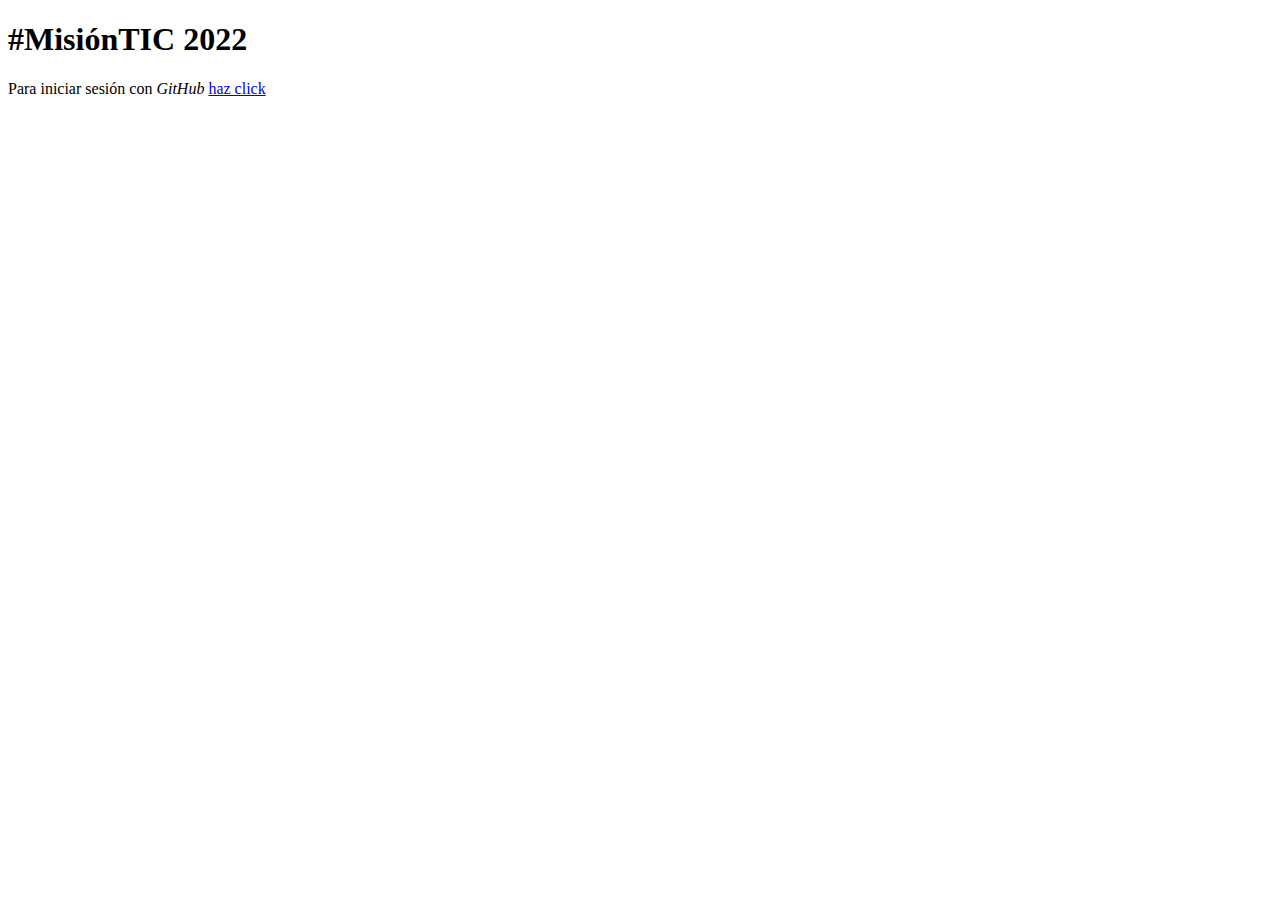
==== target/classes/static/index.html @ 10808cac "load machine" ====
<!DOCTYPE html>
<html lang="en">
    <head>
        <meta charset="UTF-8" />
        <meta http-equiv="X-UA-Compatible" content="IE-Edge" />
        <meta name="viewport" content="width=device-width, initial-scale=1" />
        <meta name="author" content="Carlos Sierra" />
        <meta name="description" content="Ejemplo de autenticacion con OAuth2" />
        <meta name="keywords" content="OAuth2, MisionTIC, Sergio Arboleda" />

        <title>Demo OAuth2 SergioArboleda</title>
        <base href="/" />

        <link rel="stylesheet" type="text/css" href="/webjars/bootstrap/css/bootstrap.min.css" />
        <script type="text/javascript" src="/webjars/jquery/jquery.min.js"></script>
        <script type="text/javascript" src="/webjars/bootstrap/js/bootstrap.min.js"></script>
    </head>
    <body>
        <h1>#Misi&oacute;nTIC 2022</h1>
        <div class="container unauthenticated">
            Para iniciar sesi&oacute;n con <i>GitHub</i>
            <a href="/oauth2/authorization/github">haz click</a>
        </div>
        <div class="container authenticated" style="display:none">
            Autenticado como : <span id="user"></span>
        </div>
    </body>

<script type="text/javascript">
    $.get("/user", function (data){
        console.log(data);
        $("#user").html(data.name);
        $(".unauthenticated").hide();
        $(".authenticated").show();
    })
</script>
</html>
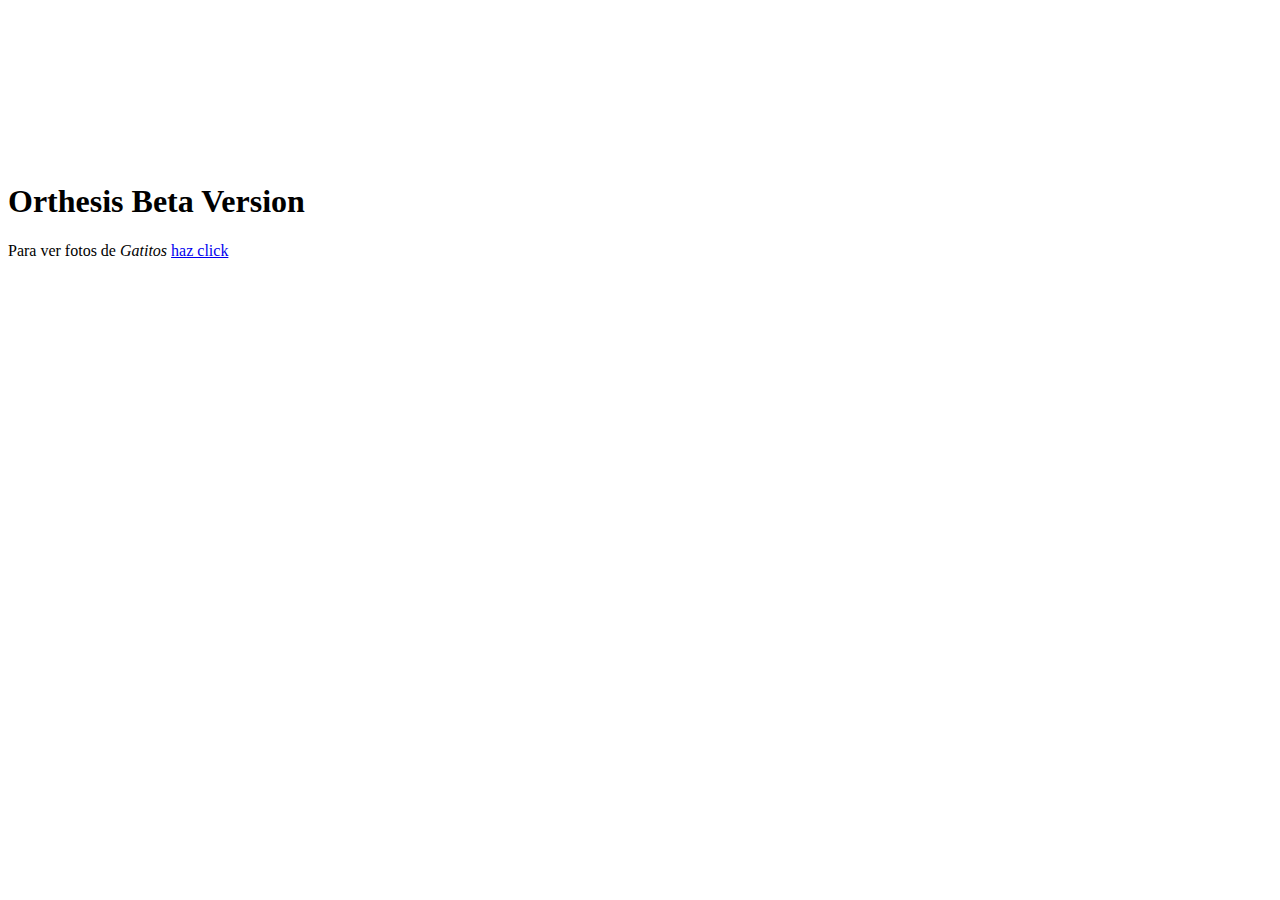
==== commit 35427a0a: "front test" ====
--- a/target/classes/static/index.html
+++ b/target/classes/static/index.html
@@ -8,18 +8,19 @@
         <meta name="description" content="Ejemplo de autenticacion con OAuth2" />
         <meta name="keywords" content="OAuth2, MisionTIC, Sergio Arboleda" />
 
-        <title>Demo OAuth2 SergioArboleda</title>
+        <title>Orthesis Team7</title>
         <base href="/" />
 
         <link rel="stylesheet" type="text/css" href="/webjars/bootstrap/css/bootstrap.min.css" />
         <script type="text/javascript" src="/webjars/jquery/jquery.min.js"></script>
         <script type="text/javascript" src="/webjars/bootstrap/js/bootstrap.min.js"></script>
+        <canvas id="canvas"></canvas>
     </head>
     <body>
-        <h1>#Misi&oacute;nTIC 2022</h1>
+        <h1>Orthesis Beta Version</h1>
         <div class="container unauthenticated">
-            Para iniciar sesi&oacute;n con <i>GitHub</i>
-            <a href="/oauth2/authorization/github">haz click</a>
+            Para ver fotos de <i>Gatitos</i>
+            <a href="https://www.google.com/search?q=fotos+de+gatitos&sxsrf=ALiCzsZgVwlPmG8JW4_ImvhqmsUlyxa3vw:1665940612275&source=lnms&tbm=isch&sa=X&ved=2ahUKEwiLiKWzoOX6AhUwTTABHXblC3cQ_AUoAXoECAIQAw&biw=1366&bih=695&dpr=1">haz click</a>
         </div>
         <div class="container authenticated" style="display:none">
             Autenticado como : <span id="user"></span>
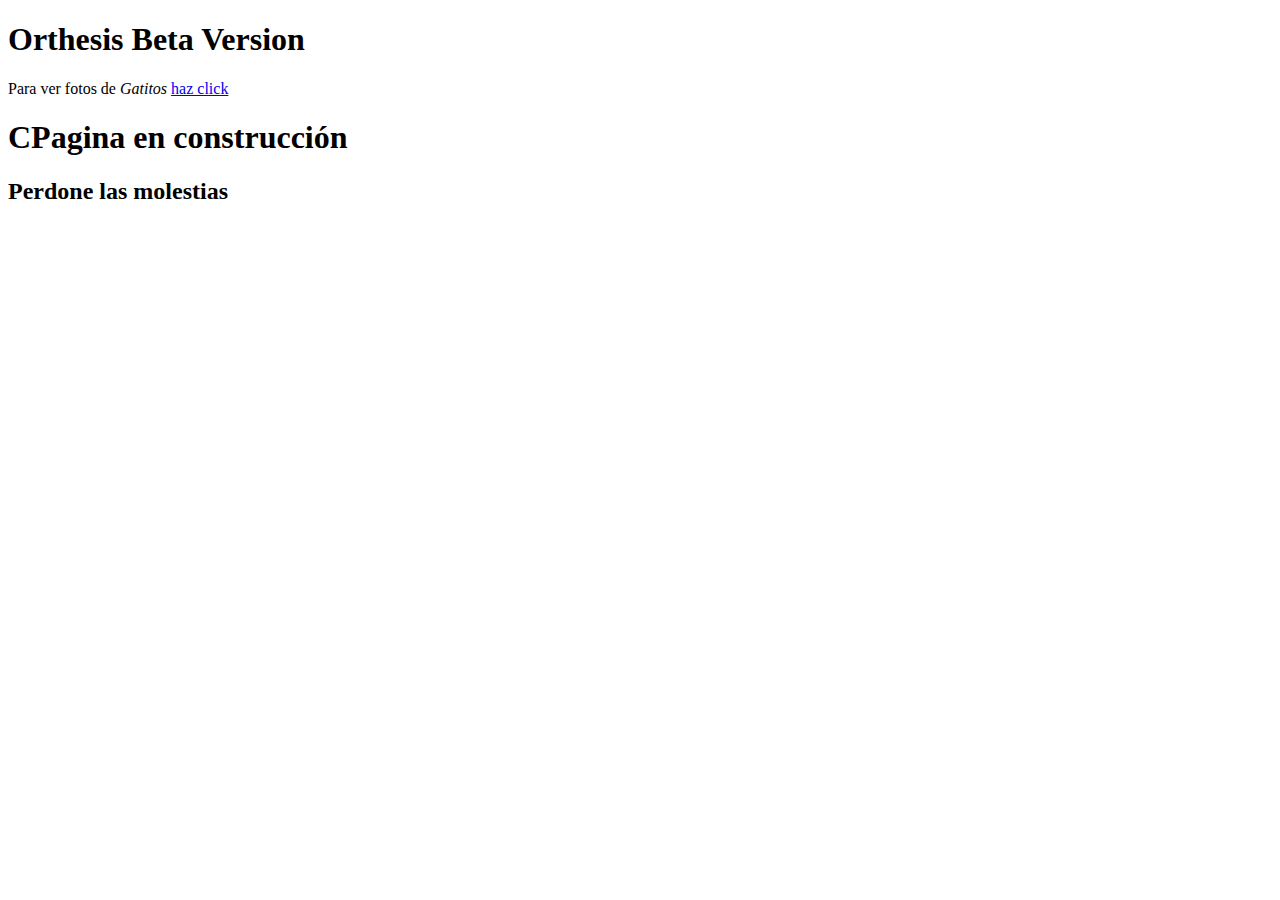
==== commit 37c04e39: "front beta" ====
--- a/target/classes/static/index.html
+++ b/target/classes/static/index.html
@@ -4,9 +4,9 @@
         <meta charset="UTF-8" />
         <meta http-equiv="X-UA-Compatible" content="IE-Edge" />
         <meta name="viewport" content="width=device-width, initial-scale=1" />
-        <meta name="author" content="Carlos Sierra" />
+        <meta name="author" content="Juan Cañas" />
         <meta name="description" content="Ejemplo de autenticacion con OAuth2" />
-        <meta name="keywords" content="OAuth2, MisionTIC, Sergio Arboleda" />
+        <meta name="keywords" content="Orthesis, MisionTIC, Sergio Arboleda" />
 
         <title>Orthesis Team7</title>
         <base href="/" />
@@ -14,7 +14,8 @@
         <link rel="stylesheet" type="text/css" href="/webjars/bootstrap/css/bootstrap.min.css" />
         <script type="text/javascript" src="/webjars/jquery/jquery.min.js"></script>
         <script type="text/javascript" src="/webjars/bootstrap/js/bootstrap.min.js"></script>
-        <canvas id="canvas"></canvas>
+        <link rel="stylesheet" href="style.css">
+        <script src="logic.js"></script>
     </head>
     <body>
         <h1>Orthesis Beta Version</h1>
@@ -25,6 +26,12 @@
         <div class="container authenticated" style="display:none">
             Autenticado como : <span id="user"></span>
         </div>
+        <div id="canvas-shapes"></div>
+        <div class="content">
+            <h1>CPagina en construcción</h1>
+            <h2>Perdone las molestias</h2>
+        </div>  
+<!--You Can Change shapes With "circle" , "square" , "triangle", "hexa" or custom image at Bottom of Js code -->
     </body>
 
 <script type="text/javascript">
--- a/target/classes/static/style.css
+++ b/target/classes/static/style.css
@@ -0,0 +1,31 @@
+*{
+    margin: 0;
+    padding: 0;
+    font-family: 'Montserrat', sans-serif;
+  
+}
+
+body{
+    background:#333;
+}
+
+.content{
+    position:absolute;
+    z-index:999;
+    color:#fff;
+    top:50%;
+    left:15%;
+    transform:translateY(-50%);
+    user-select:none;
+  }
+
+  h1{
+    font-size:70px;
+    margin-bottom:10px;
+    text-shadow:0 10px 50px #000;
+  }
+
+  h2{
+    font-size:30px;
+      text-shadow:0 10px 50px #000;
+}
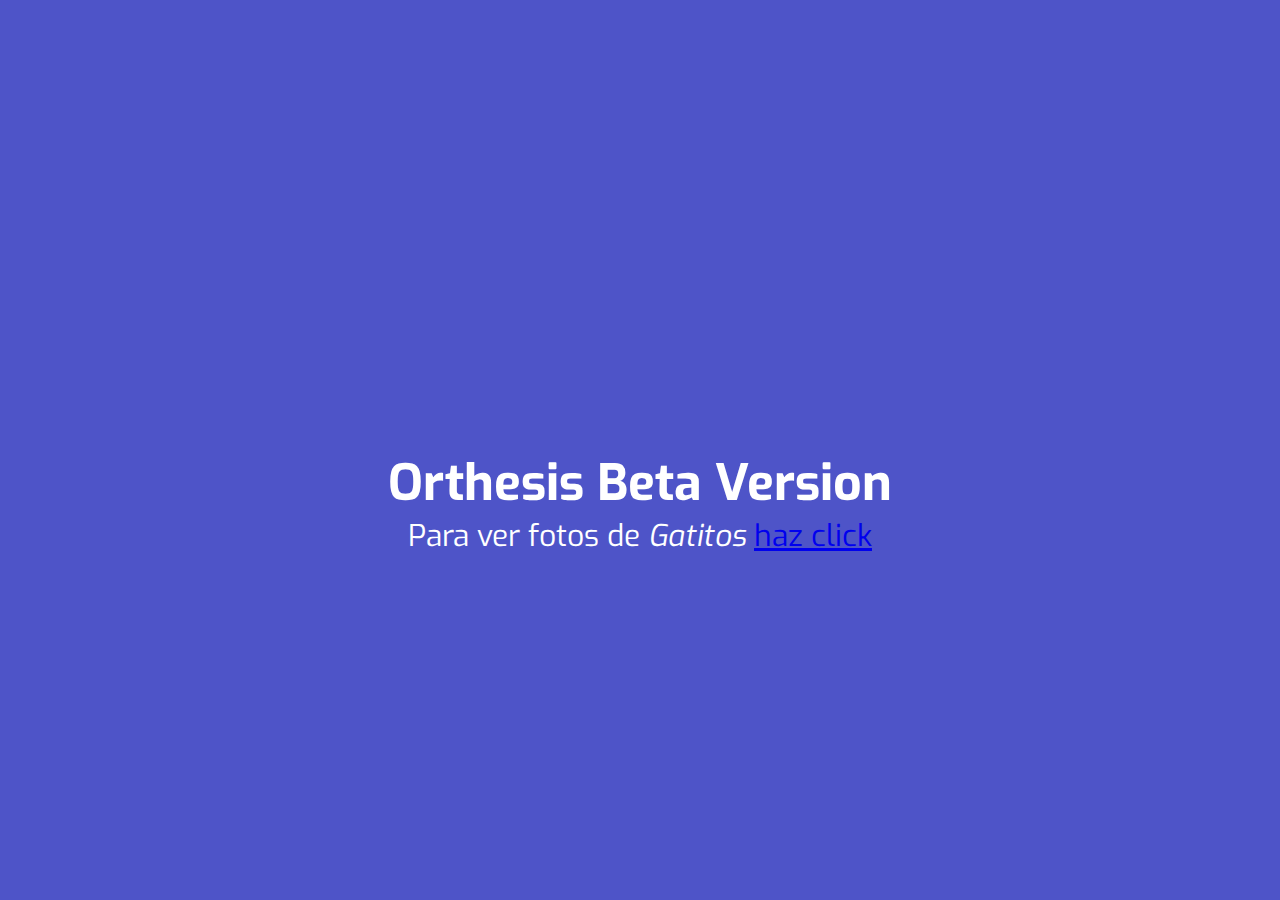
==== commit e95cecb7: "front 3.0" ====
--- a/target/classes/static/index.html
+++ b/target/classes/static/index.html
@@ -14,23 +14,36 @@
         <link rel="stylesheet" type="text/css" href="/webjars/bootstrap/css/bootstrap.min.css" />
         <script type="text/javascript" src="/webjars/jquery/jquery.min.js"></script>
         <script type="text/javascript" src="/webjars/bootstrap/js/bootstrap.min.js"></script>
-        <link rel="stylesheet" href="style.css">
-        <script src="logic.js"></script>
+        <link rel="stylesheet" type="text/css" href="src\main\resources\static\style.css">
+        <script src="src\main\resources\static\index.html"></script>
     </head>
     <body>
-        <h1>Orthesis Beta Version</h1>
-        <div class="container unauthenticated">
-            Para ver fotos de <i>Gatitos</i>
-            <a href="https://www.google.com/search?q=fotos+de+gatitos&sxsrf=ALiCzsZgVwlPmG8JW4_ImvhqmsUlyxa3vw:1665940612275&source=lnms&tbm=isch&sa=X&ved=2ahUKEwiLiKWzoOX6AhUwTTABHXblC3cQ_AUoAXoECAIQAw&biw=1366&bih=695&dpr=1">haz click</a>
-        </div>
+        
         <div class="container authenticated" style="display:none">
             Autenticado como : <span id="user"></span>
         </div>
-        <div id="canvas-shapes"></div>
-        <div class="content">
-            <h1>CPagina en construcción</h1>
-            <h2>Perdone las molestias</h2>
-        </div>  
+        <div class="context">
+            <h1>Orthesis Beta Version</h1>
+            <div class="container">
+                Para ver fotos de <i>Gatitos</i>
+                <a href="https://www.google.com/search?q=fotos+de+gatitos&sxsrf=ALiCzsZgVwlPmG8JW4_ImvhqmsUlyxa3vw:1665940612275&source=lnms&tbm=isch&sa=X&ved=2ahUKEwiLiKWzoOX6AhUwTTABHXblC3cQ_AUoAXoECAIQAw&biw=1366&bih=695&dpr=1">haz click</a>
+            </div>
+        </div>
+    
+        <div class="area" >
+                <ul class="circles">
+                        <li></li>
+                        <li></li>
+                        <li></li>
+                        <li></li>
+                        <li></li>
+                        <li></li>
+                        <li></li>
+                        <li></li>
+                        <li></li>
+                        <li></li>
+                </ul>
+        </div >  
 <!--You Can Change shapes With "circle" , "square" , "triangle", "hexa" or custom image at Bottom of Js code -->
     </body>
 
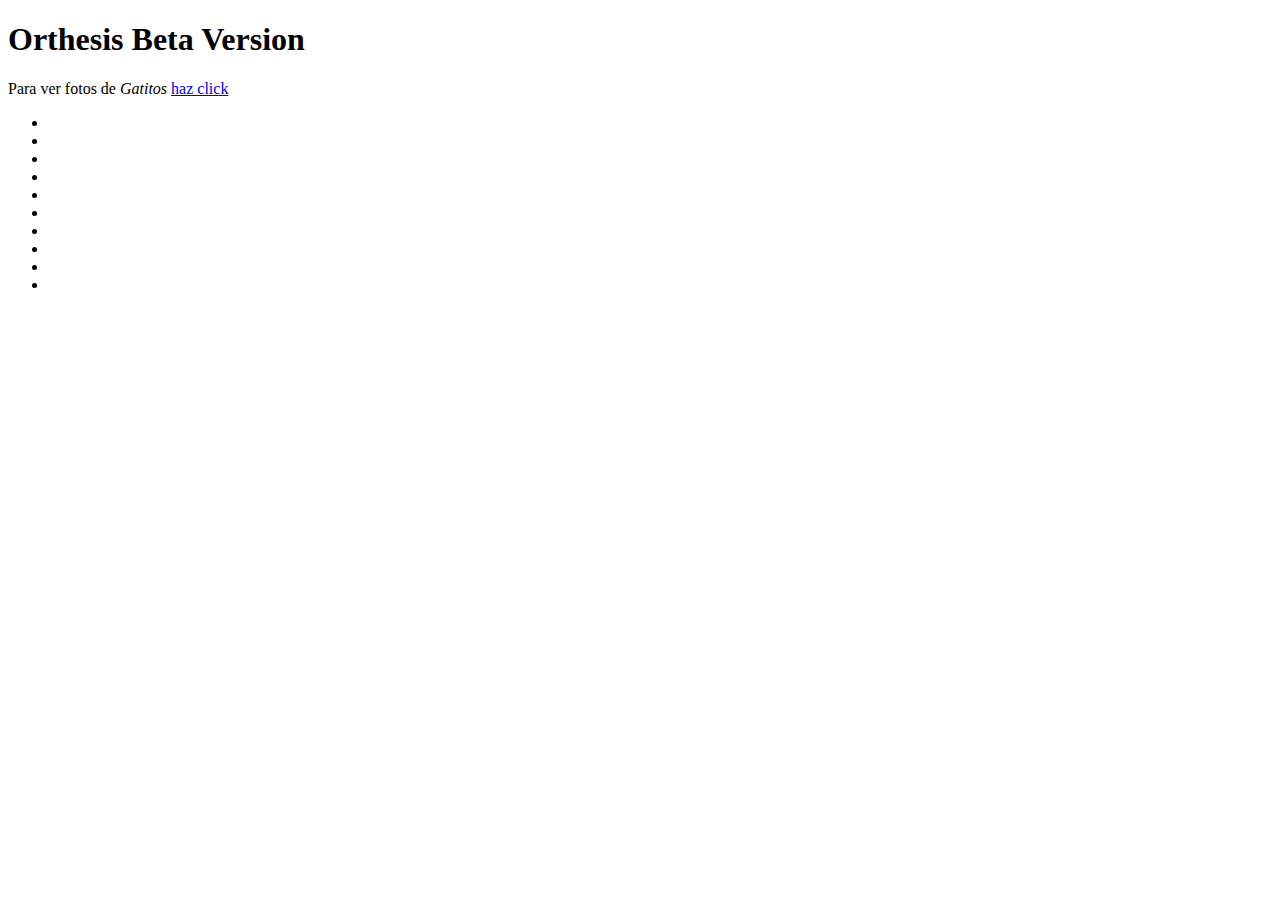
==== commit 04d316bb: "path" ====
--- a/target/classes/static/index.html
+++ b/target/classes/static/index.html
@@ -14,8 +14,8 @@
         <link rel="stylesheet" type="text/css" href="/webjars/bootstrap/css/bootstrap.min.css" />
         <script type="text/javascript" src="/webjars/jquery/jquery.min.js"></script>
         <script type="text/javascript" src="/webjars/bootstrap/js/bootstrap.min.js"></script>
-        <link rel="stylesheet" type="text/css" href="src\main\resources\static\style.css">
-        <script src="src\main\resources\static\index.html"></script>
+        <link rel="stylesheet" type="text/css" href="Orthesis 2.0\src\main\resources\static\style.css">
+        <script src="Orthesis 2.0\src\main\resources\static\index.html"></script>
     </head>
     <body>
         
